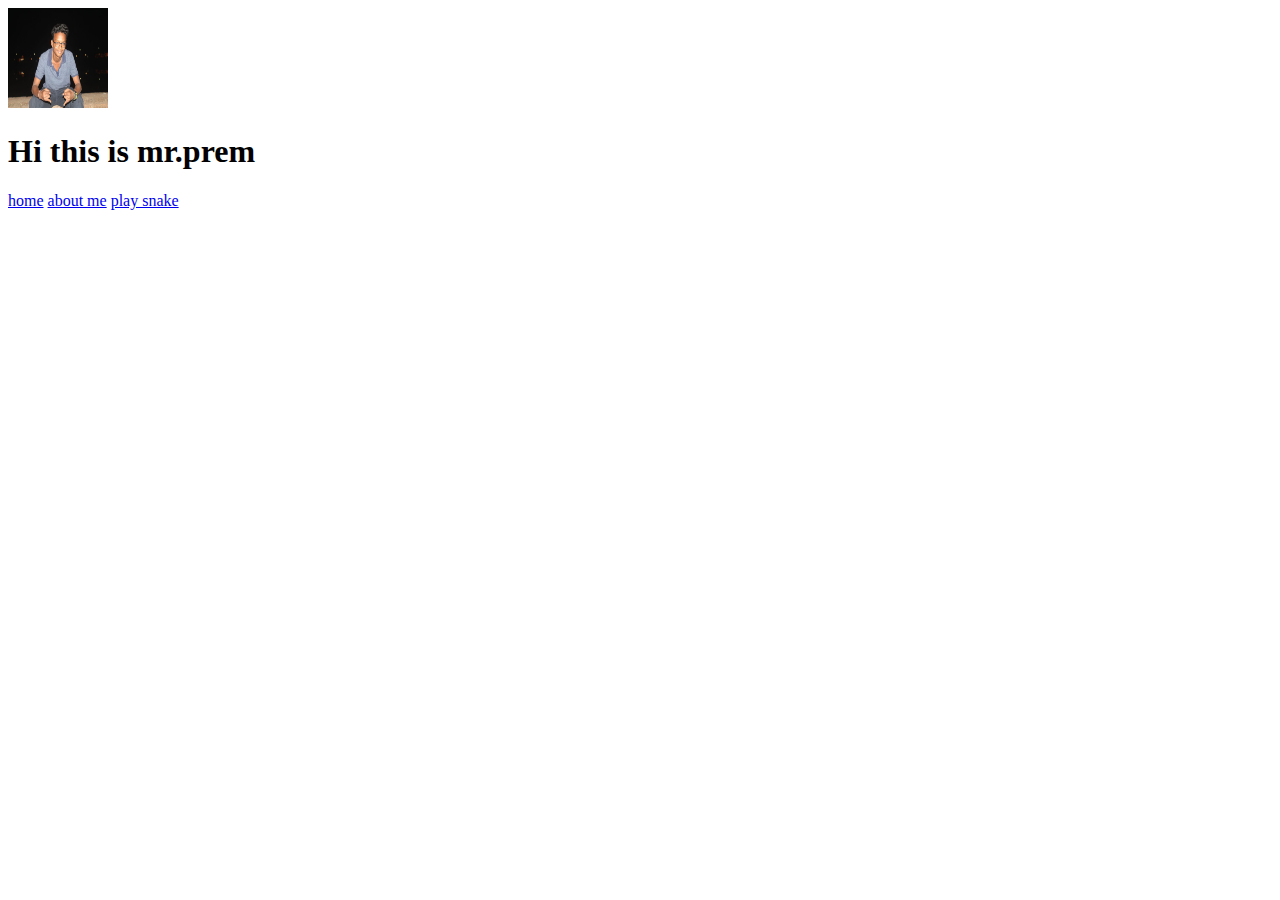
==== index.html @ 3f0c16f5 "1st change" ====
<!DOCTYPE html>
<html lang="en">
<head>
    <meta charset="UTF-8">
    <meta name="viewport" content="width=device-width, initial-scale=1.0">
    <meta http-equiv="X-UA-Compatible" content="ie=edge">
    <title>Document</title>
</head>
<body>
    <img src="prem.jpg" alt="Smiley face" height= "100" width= "100"> 
    <h1>Hi this is mr.prem</h1>
    <a href="./index.html">home</a>
    <a href="about.html">about me</a>
    <a href="./snake.html"> play snake</a>
</body>
</html>
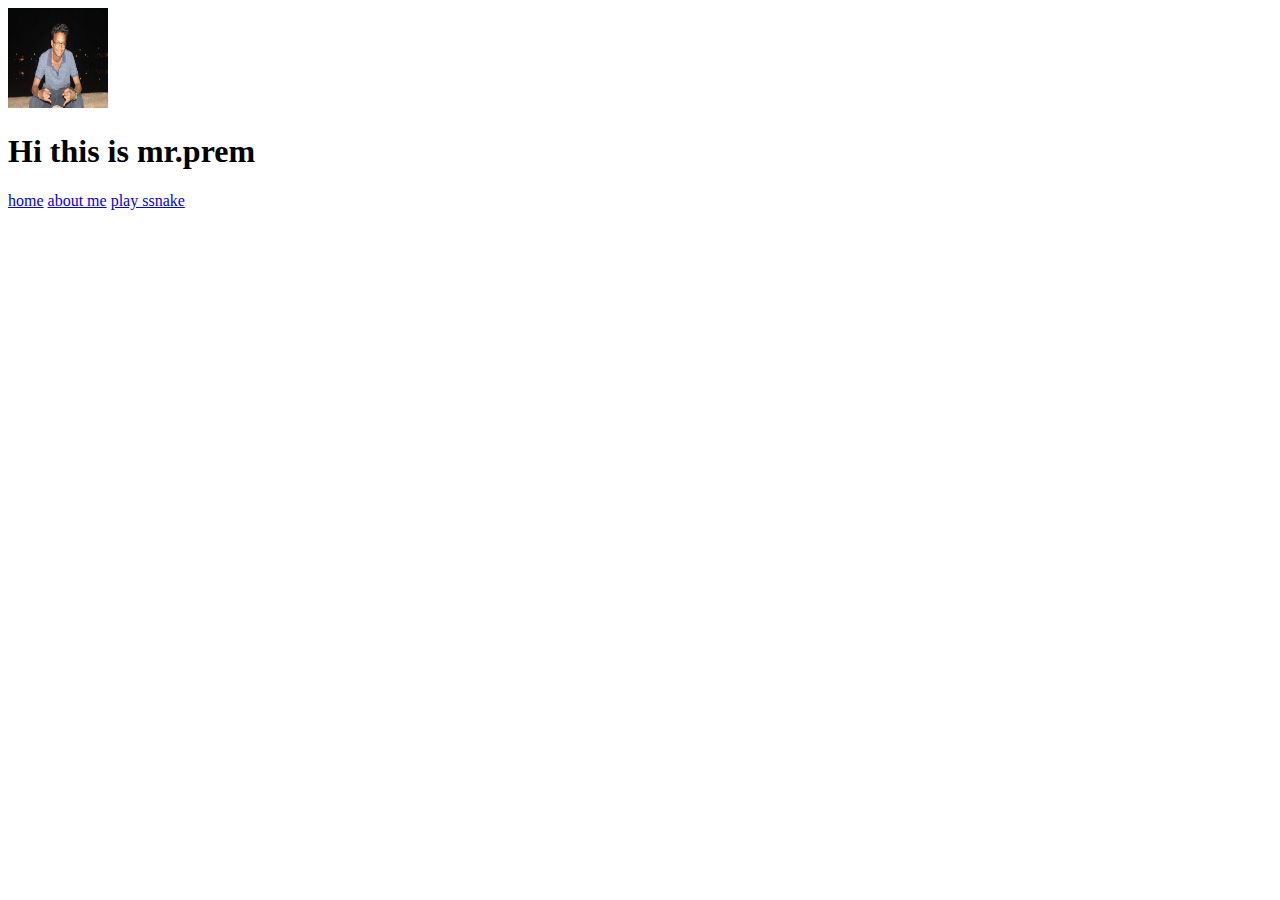
==== commit 24f0fb1e: "2nd" ====
--- a/index.html
+++ b/index.html
@@ -11,6 +11,6 @@
     <h1>Hi this is mr.prem</h1>
     <a href="./index.html">home</a>
     <a href="about.html">about me</a>
-    <a href="./snake.html"> play snake</a>
+    <a href="./snake.html"> play ssnake</a>
 </body>
 </html>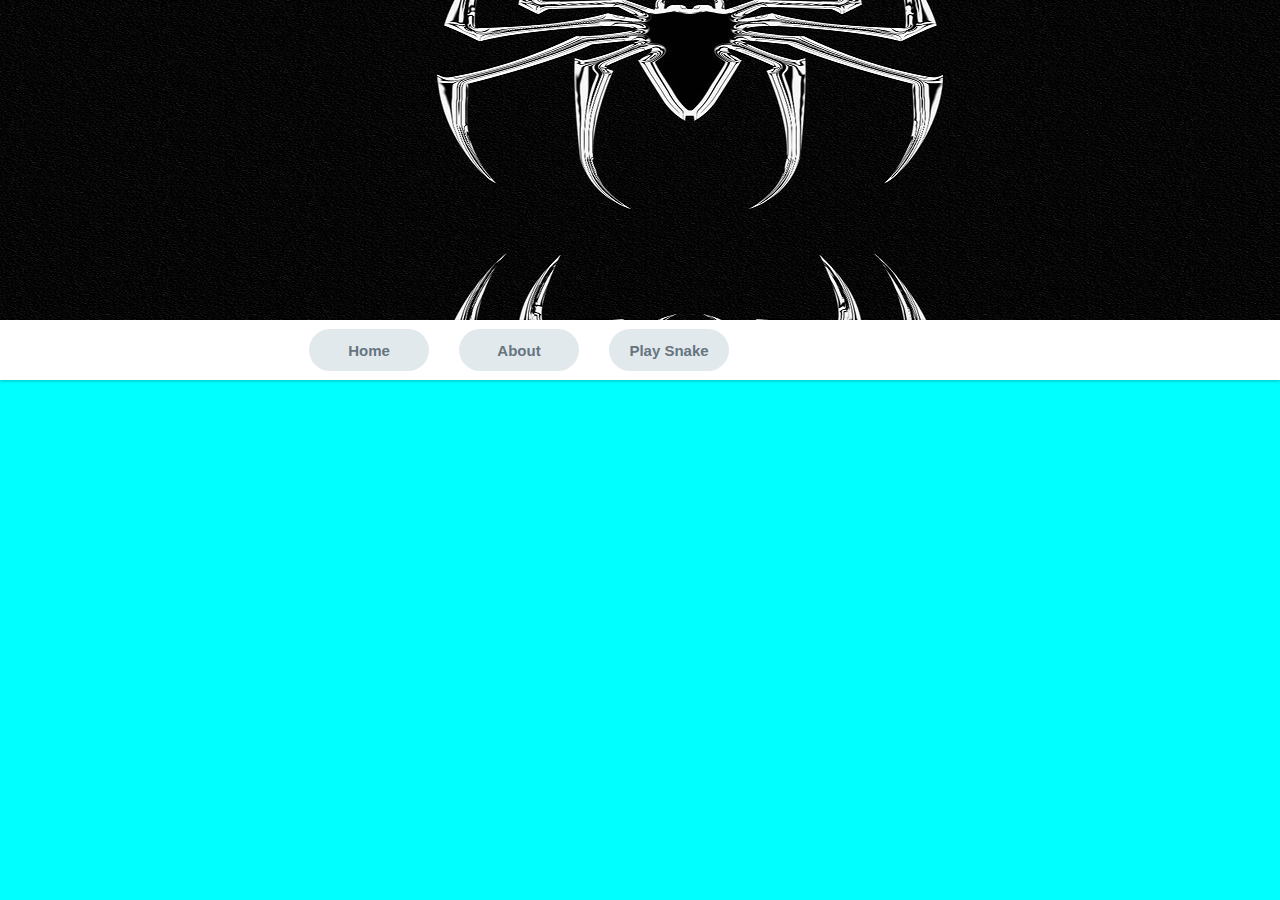
==== commit 95cadae1: "design 1st class" ====
--- a/index.html
+++ b/index.html
@@ -1,16 +1,25 @@
 <!DOCTYPE html>
 <html lang="en">
-<head>
-    <meta charset="UTF-8">
-    <meta name="viewport" content="width=device-width, initial-scale=1.0">
-    <meta http-equiv="X-UA-Compatible" content="ie=edge">
+  <head>
+    <meta charset="UTF-8" />
+    <meta name="viewport" content="width=device-width, initial-scale=1.0" />
+    <meta http-equiv="X-UA-Compatible" content="ie=edge" />
     <title>Document</title>
-</head>
-<body>
-    <img src="prem.jpg" alt="Smiley face" height= "100" width= "100"> 
-    <h1>Hi this is mr.prem</h1>
-    <a href="./index.html">home</a>
-    <a href="about.html">about me</a>
-    <a href="./snake.html"> play ssnake</a>
-</body>
-</html>+    <link rel="stylesheet" type="text/css" href="./styles/style.css" /> 
+  </head>
+  <body>
+    <div class="background_image"></div>
+
+    <div class="nav_container">
+      <div class="nav_link_container">
+        <a class="nav_link" href="./index.html">Home</a>
+      </div>
+      <div class="nav_link_container">
+        <a class="nav_link" href="./about.html">About</a>
+      </div>
+      <div class="nav_link_container">
+        <a class="nav_link" href="./snake.html">Play Snake</a>
+      </div>
+    </div>
+  </body>
+</html>
--- a/styles/style.css
+++ b/styles/style.css
@@ -0,0 +1,43 @@
+body {
+  background: #00ffff;
+  padding: 0px;
+  margin: 0px;
+  position: relative;
+  font-family: Helvetica;
+}
+.background_image {
+  width: 100%;
+  height: 320px;
+  background-color: bisque;
+  background-image: url("../images/spider.jpg");
+  background-size: cover;
+  background-position: 0px -90px;
+}
+.nav_container {
+  width: 100%;
+  height: 60px;
+  padding-left: 300px;
+  box-sizing: border-box;
+  display: flex;
+  background-color: #fff;
+  flex-direction: row;
+  box-shadow: 0 1px 3px 0 rgba(0, 0, 0, 0.25);
+}
+.nav_link_container {
+  padding: 9px;
+  margin-right: 12px;
+}
+.nav_link {
+  width: 120px;
+  height: 100%;
+  display: flex;
+  justify-content: center;
+  align-items: center;
+  text-decoration: none;
+  color: #000000;
+  background-color: #e2e9ed;
+  border-radius: 25px;
+  font-size: 15px;
+  font-weight: 700;
+  color: #66757f;
+}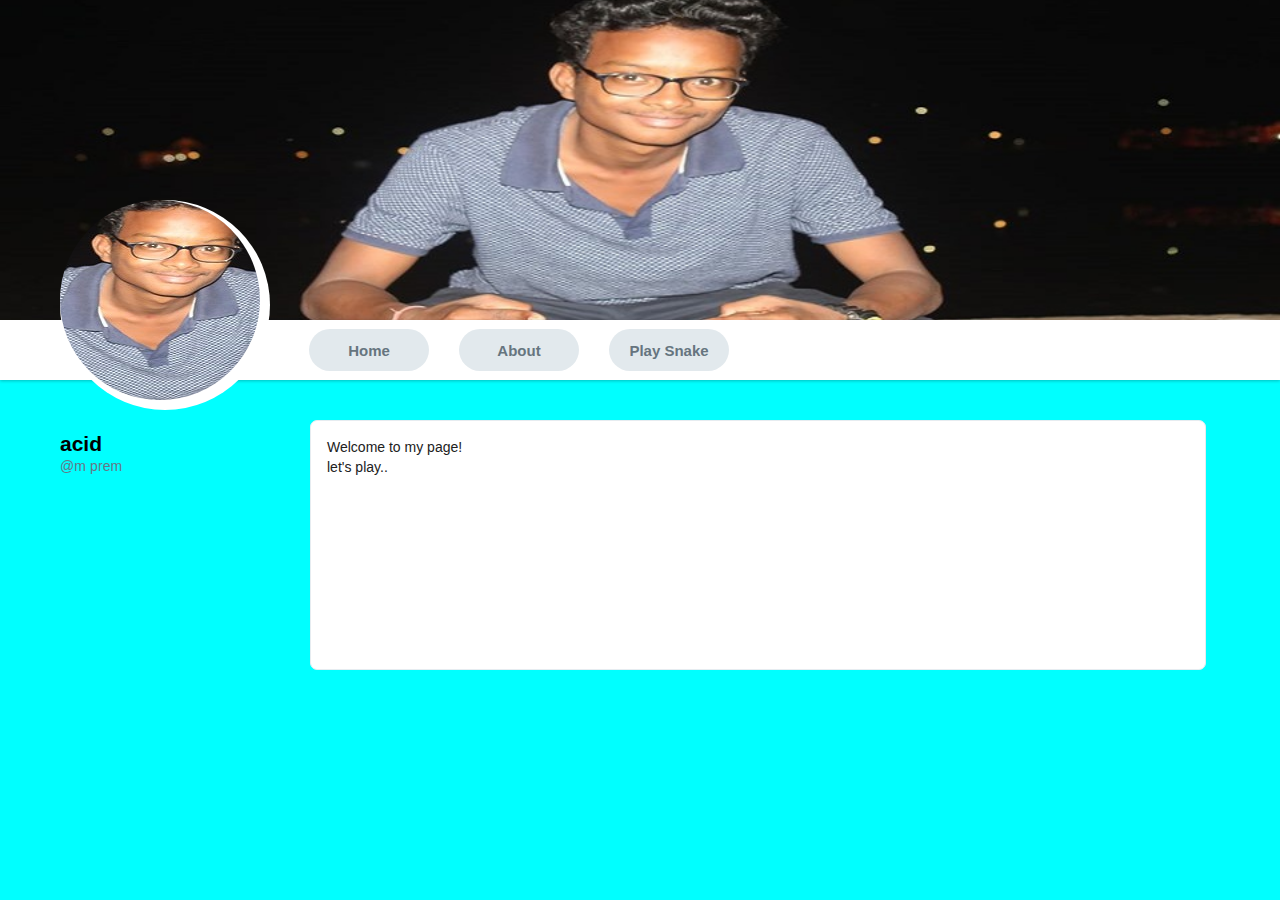
==== commit 545dd555: "commit" ====
--- a/index.html
+++ b/index.html
@@ -21,5 +21,20 @@
         <a class="nav_link" href="./snake.html">Play Snake</a>
       </div>
     </div>
+
+    <div id="prem_container">
+        <img id="prem" src="./images/prem.jpg" alt="prem" obj />
+    </div>
+    </div>
+    <div class="home_body_container">
+      <div class="left_pane">
+        <div class="name">acid</div>
+        <div class="sub_text">@m prem</div>
+      </div>
+      <div class="right_pane">
+          Welcome to my page!<br />
+          let's play..
+       </div>
+      </div>
   </body>
 </html>
--- a/styles/style.css
+++ b/styles/style.css
@@ -9,7 +9,7 @@
   width: 100%;
   height: 320px;
   background-color: bisque;
-  background-image: url("../images/spider.jpg");
+  background-image: url("../images/prem.jpg");
   background-size: cover;
   background-position: 0px -90px;
 }
@@ -40,4 +40,62 @@
   font-size: 15px;
   font-weight: 700;
   color: #66757f;
+}
+#prem_container {
+  width: 210px;
+  height: 210px;
+  border-radius: 105px;
+  display: flexbox;
+  justify-content: center;
+  align-items: center;
+  background-color: #fff;
+  position: absolute;
+  top: 200px;
+  left: 60px;
+}
+#prem {
+  width: 200px;
+  height: 200px;
+  border-radius: 100px;
+  object-fit: none;
+}
+.home_body_container {
+  width: 100%;
+  padding-top: 40px;
+  display: flex;
+  box-sizing: border-box;
+}
+.left_pane {
+  width: 310px;
+  height: 80px;
+  padding-left: 60px;
+  padding-top: 10px;
+  box-sizing: border-box;
+}
+.right_pane {
+  width: 70%;
+  height: 250px;
+  background-color: #fff;
+  border: 1px solid #e6ecf0;
+  border-radius: 7px;
+  padding: 16px;
+  box-sizing: border-box;
+  font-size: 14px;
+  line-height: 20px;
+  font-weight: normal;
+  color: #212121;
+}
+.name{
+  font-size: 21px;
+  font-weight: bold;
+  line-height: 28px;
+  margin-right: 2px;
+}
+.sub_text {
+  font-size: 14px;
+  color: #657786;
+  font-weight: lighter;
+  letter-spacing: 0.1px;
+}
+
 }